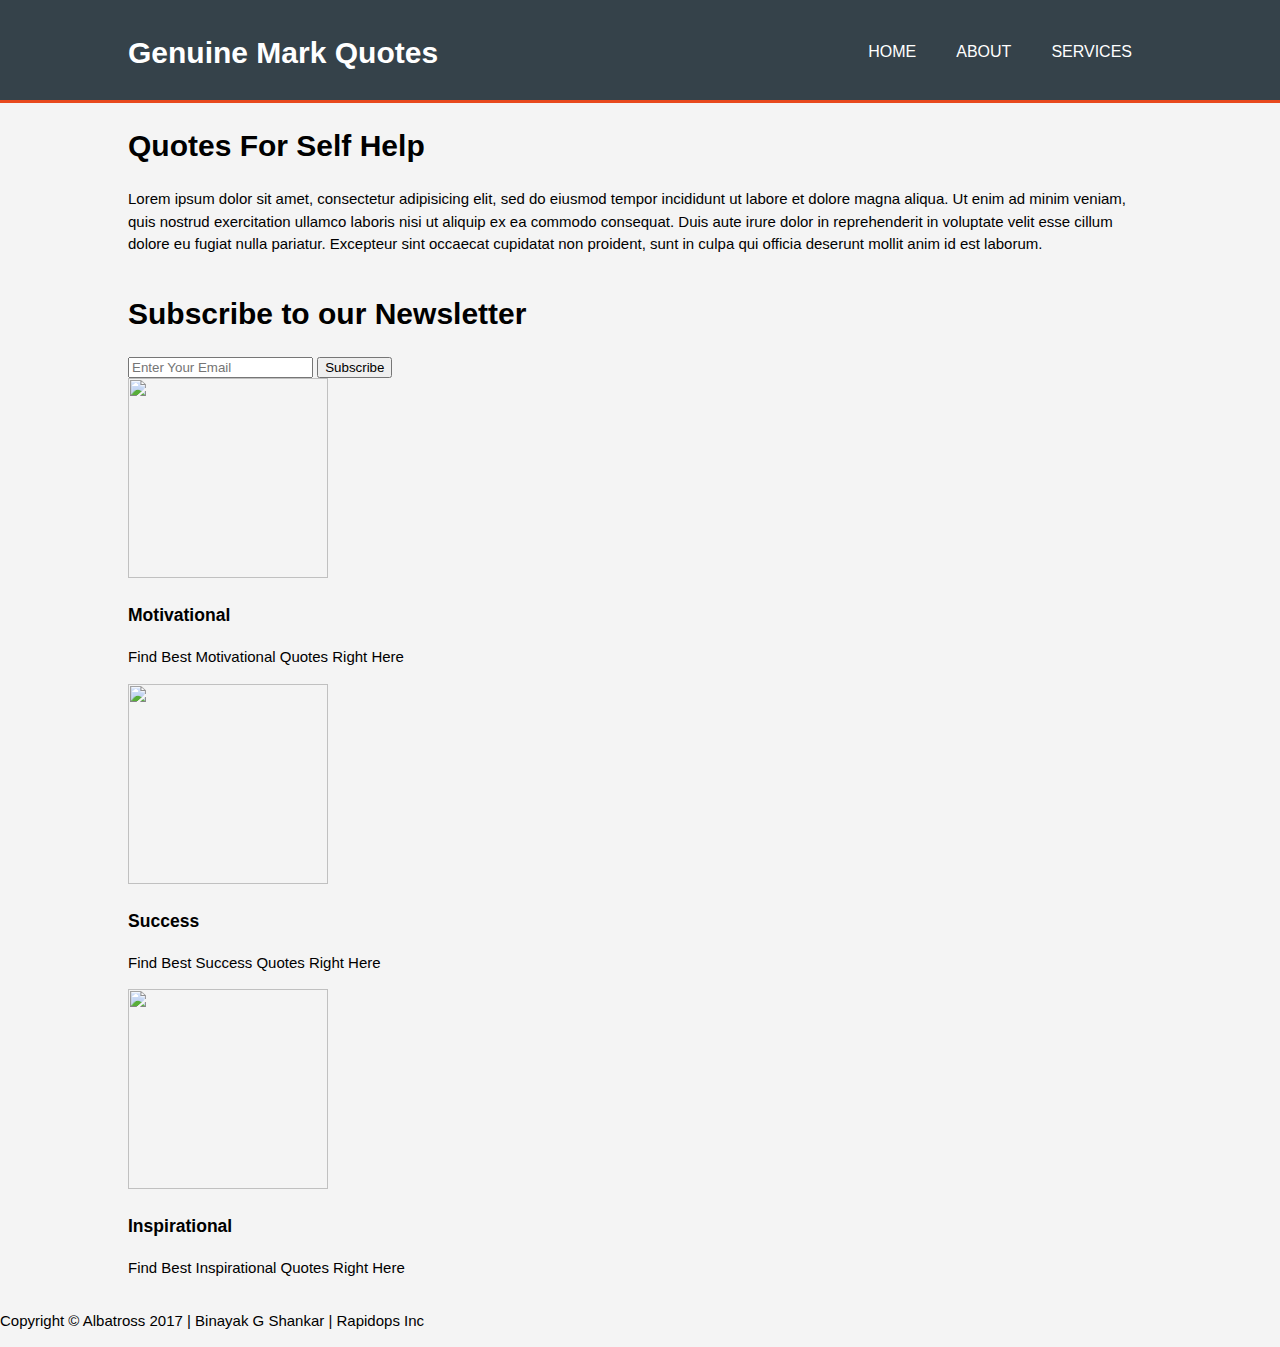
==== index.html @ 89940b33 "Added index file" ====
<!DOCTYPE html>
<html>
<head>
	<title>Acme Web Designing | Welcome</title>
	<link rel="stylesheet" href="./css/style.css">
	<meta name="viewport" content="width=device-width">
	<meta name="author" content="binayak shankar">
</head>
<body>
<header>
	<div class="container">
		<div id="branding">
			<h1>Genuine Mark Quotes</h1>
		</div>
		<nav>
			<ul>
				<li><a href="index.html">Home</a></li>
				<li><a href="about.html">About</a></li>
				<li><a href="services.html">Services</a></li>
			</ul>
		</nav>
	</div>
</header>

<section id="showcase">
<div class="container">
<h1>Quotes For Self Help</h1>
<p>Lorem ipsum dolor sit amet, consectetur adipisicing elit, sed do eiusmod
tempor incididunt ut labore et dolore magna aliqua. Ut enim ad minim veniam,
quis nostrud exercitation ullamco laboris nisi ut aliquip ex ea commodo
consequat. Duis aute irure dolor in reprehenderit in voluptate velit esse
cillum dolore eu fugiat nulla pariatur. Excepteur sint occaecat cupidatat non
proident, sunt in culpa qui officia deserunt mollit anim id est laborum.
</p>
</div>	
</section>

<section id="newsletter">
	<div class="container">
		<h1>Subscribe to our Newsletter</h1>
		<form>
			<input type="email" placeholder="Enter Your Email" style="outline-color:#861C1C">
			<input type="submit" value="Subscribe" class="btn">
		</form>
	</div>
</section>

<section id="boxes">
	<div class="container">
		<div class="box">
			<img src="https://image.freepik.com/free-photo/young-beautiful-hipster-woman-in-a-flower-field-at-sunset-freed_1150-853.jpg" height="200px" width="200px">
			<h3>Motivational</h3>
			<p>Find Best Motivational Quotes Right Here</p>
		</div>
		<div class="box">
			<img src="https://image.freepik.com/free-vector/vintage-style-motivational-quote-background_23-2147574716.jpg" height="200px" width="200px">
			<h3>Success</h3>
			<p>Find Best Success Quotes Right Here</p>
		</div>
		<div class="box">
			<img src="http://www.wonko.info/ipt/xfiles/interfaces/target.bmp" width="200px" height="200px">
			<h3>Inspirational</h3>
			<p>Find Best Inspirational Quotes Right Here</p>
		</div>
	</div>
</section>

<footer>
	<p>Copyright &copy; Albatross 2017 | Binayak G Shankar | Rapidops Inc </p>
</footer>
</body>
</html>
---- css/style.css ----
body
{
	font-family: arial, helvetica, sans-serif;
	font-size: 15px;
	line-height: 1.5;
	/*
	we can also do 
	font: 15px/1.5 Arial, Heveletica, sans-serif;
	*/
	margin:0;
	padding:0;
	background-color: #f4f4f4;
}

/*Global*/
.container
{
width: 80%;
overflow: hidden;
margin:auto;
}

/*Header*/
header
{
	color:#ffffff;
	background: #35424a;
	padding-top: 30px;
	min-height: 70px;
	border-bottom: #e8491d 3px solid;
}


header a 
{
	color: #ffffff;
	text-decoration: blink;
	text-transform: uppercase;
	font-size: 16px;
}

header ul
{
	padding: 0;
	margin: 0;
}
header li
{
	float:left;
	display: inline;
	padding: 0 20px 0 20px;/*top right bottom left*/	
}

header #branding
{
	float:left;
}

header #branding h1
{
	margin: 0;
}



header nav
{
	margin-top: 10px;
	float : right;
}
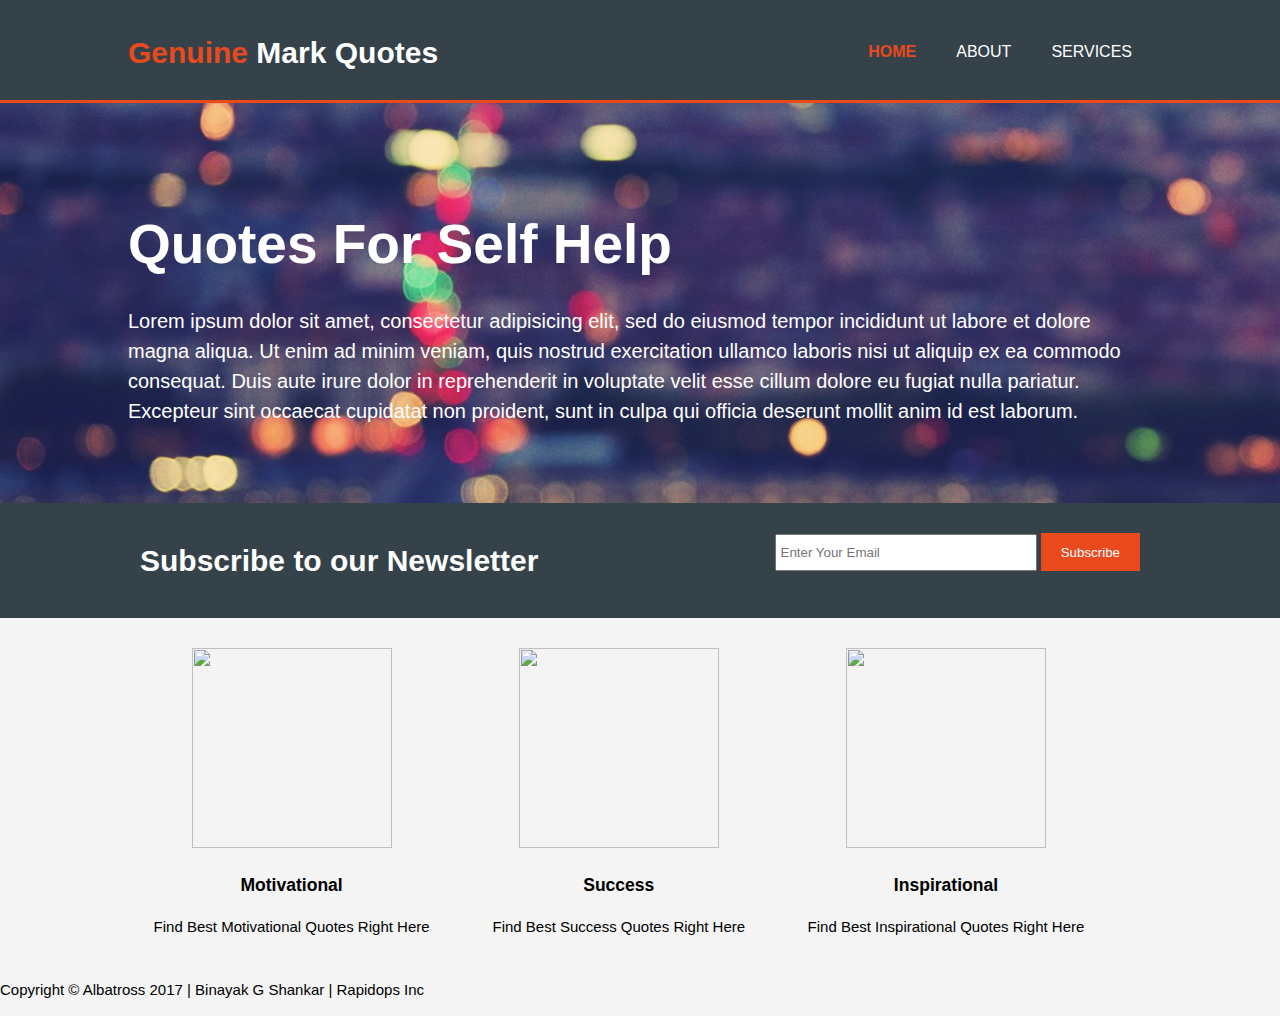
==== commit 41fcdc35: "CSS added with effects" ====
--- a/index.html
+++ b/index.html
@@ -10,13 +10,13 @@
 <header>
 	<div class="container">
 		<div id="branding">
-			<h1>Genuine Mark Quotes</h1>
+			<h1><span class="highlight">Genuine</span> Mark Quotes</h1>
 		</div>
 		<nav>
 			<ul>
-				<li><a href="index.html">Home</a></li>
-				<li><a href="about.html">About</a></li>
-				<li><a href="services.html">Services</a></li>
+				<li class="current"><a href="index.html">Home</a></li>
+				<li ><a href="about.html">About</a></li>
+				<li ><a href="services.html">Services</a></li>
 			</ul>
 		</nav>
 	</div>
--- a/css/style.css
+++ b/css/style.css
@@ -13,6 +13,15 @@
 }
 
 /*Global*/
+.btn
+{
+	background-color: #e8491d;
+	height: 38px;
+	border:none;
+	padding-left: 20px;
+	padding-right: 20px;
+	color:#ffffff;
+}
 .container
 {
 width: 80%;
@@ -20,6 +29,11 @@
 margin:auto;
 }
 
+ul
+{
+	margin:0;
+	padding:0;
+}
 /*Header*/
 header
 {
@@ -39,11 +53,6 @@
 	font-size: 16px;
 }
 
-header ul
-{
-	padding: 0;
-	margin: 0;
-}
 header li
 {
 	float:left;
@@ -67,4 +76,82 @@
 {
 	margin-top: 10px;
 	float : right;
+}
+
+
+header .highlight, header .current a 
+{
+	color:#e8491d;
+	font-weight: bold;
+}
+ header a:hover
+ {
+ 	color:#cccccc;
+ 	font-weight: bold;
+ }
+
+
+ /*Showcase*/
+
+ #showcase
+ {
+ 	min-height: 400px;
+ 	background:url("../img/img-01.jpg") no-repeat 0 -400px;
+ 	color: #ffffff;
+ }
+
+ #showcase h1
+ {
+ 	margin-top: 100px;
+ 	font-size: 55px;
+ 	margin-bottom: 10px;
+ }
+
+ #showcase p
+ {
+ 	font-size: 20px;
+ }
+
+ /*Newsletter*/
+
+ #newsletter
+ {
+ 	padding: 15px;
+ 	color:#ffffff;
+ 	background:#35424a; 
+ }
+
+
+ #newsletter h1
+ {
+ 	float:left;
+ }
+
+ #newsletter form
+ {
+ 	float: right;
+ 	margin-top: 15px;
+ }
+
+ #newsletter input[type="email"]
+ {
+ 	padding:4px;
+ 	height: 25px;
+ 	width: 250px;
+ }
+
+
+/*Boxes*/
+
+#boxes
+{
+	margin-top: 20px;
+}
+
+#boxes .box
+{
+	float:left;
+	width:30%;
+	padding:10px;
+	text-align: center;
 }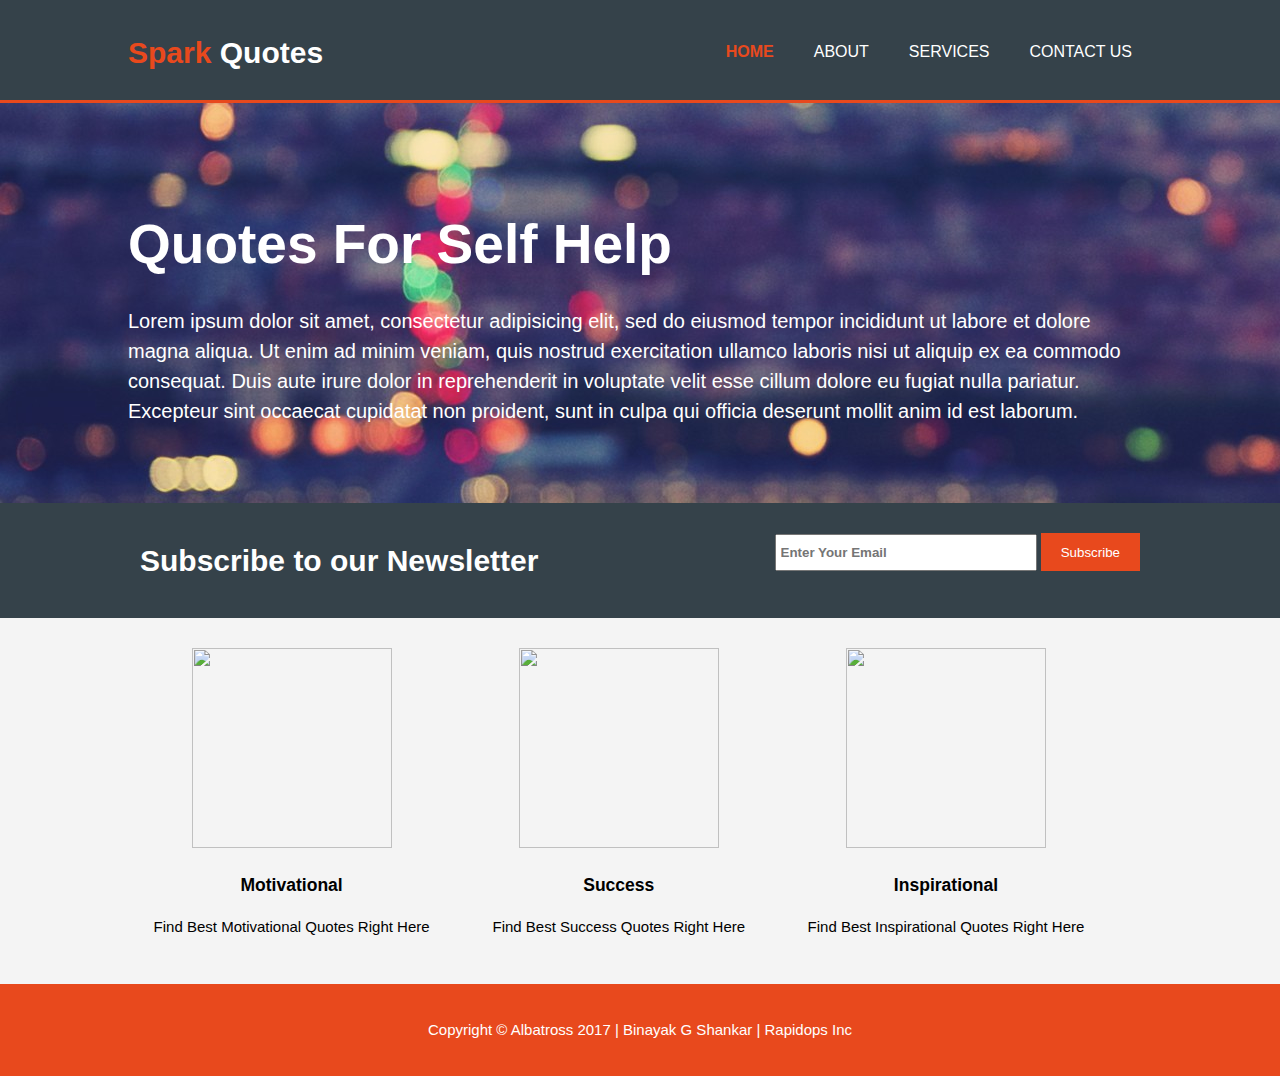
==== commit 2754bc2c: "Service file added" ====
--- a/index.html
+++ b/index.html
@@ -5,18 +5,20 @@
 	<link rel="stylesheet" href="./css/style.css">
 	<meta name="viewport" content="width=device-width">
 	<meta name="author" content="binayak shankar">
+	<link href="https://fonts.googleapis.com/css?family=Slabo+27px" rel="stylesheet">
 </head>
 <body>
 <header>
 	<div class="container">
 		<div id="branding">
-			<h1><span class="highlight">Genuine</span> Mark Quotes</h1>
+			<h1><span class="highlight">Spark</span> Quotes</h1>
 		</div>
 		<nav>
 			<ul>
 				<li class="current"><a href="index.html">Home</a></li>
 				<li ><a href="about.html">About</a></li>
 				<li ><a href="services.html">Services</a></li>
+				<li ><a href="contact.html">Contact Us</a></li>
 			</ul>
 		</nav>
 	</div>
--- a/css/style.css
+++ b/css/style.css
@@ -1,6 +1,6 @@
 body
 {
-	font-family: arial, helvetica, sans-serif;
+	font-family: arial, helvetica, sans-serif, Slabo;
 	font-size: 15px;
 	line-height: 1.5;
 	/*
@@ -13,6 +13,15 @@
 }
 
 /*Global*/
+.dark
+{
+padding: 15px;
+background-color: #35424a;
+color:#ffffff;
+margin-top: 10px;
+margin-bottom: 10px;
+}
+
 .btn
 {
 	background-color: #e8491d;
@@ -83,6 +92,7 @@
 {
 	color:#e8491d;
 	font-weight: bold;
+
 }
  header a:hover
  {
@@ -138,6 +148,8 @@
  	padding:4px;
  	height: 25px;
  	width: 250px;
+ 	color:#001f3f;
+ 	font-weight: bold;
  }
 
 
@@ -154,4 +166,27 @@
 	width:30%;
 	padding:10px;
 	text-align: center;
+}
+
+/*Sidebar*/
+#sidebar
+{
+float:right;
+width:30%;
+}
+/*main col*/
+
+#main-col
+{
+	float:left;
+	width: 65%;
+}
+/*footer*/
+footer
+{
+	padding: 20px;
+	color:#ffffff;
+	margin-top: 20px;
+	background-color: #e8491d;
+	text-align: center;
 }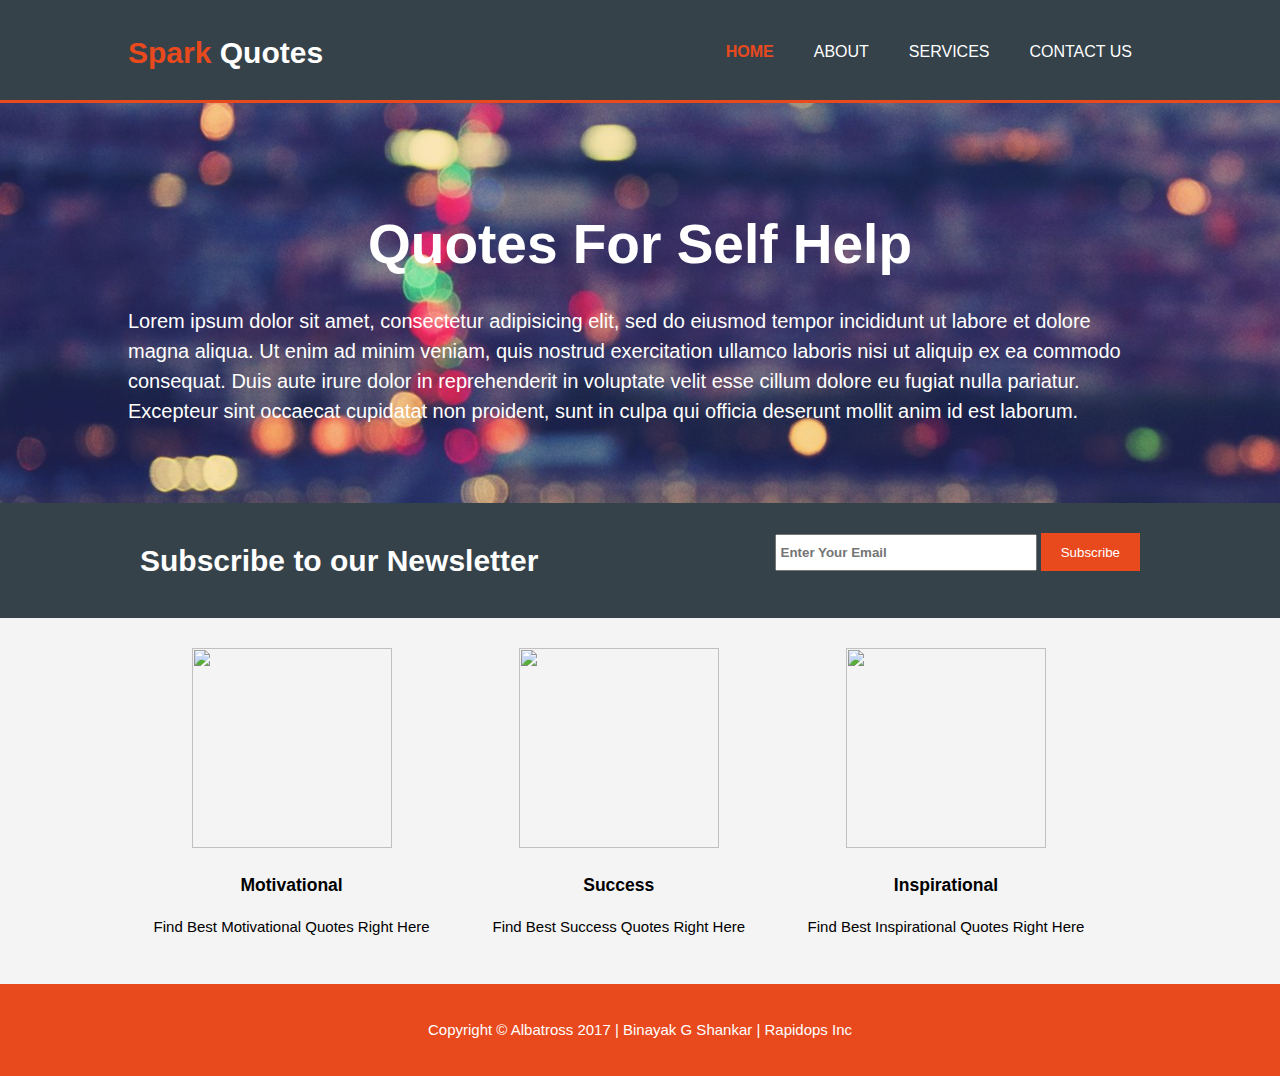
==== commit ef5bf2d2: "Alignment settings" ====
--- a/index.html
+++ b/index.html
@@ -1,7 +1,7 @@
 <!DOCTYPE html>
 <html>
 <head>
-	<title>Acme Web Designing | Welcome</title>
+	<title>Spark | Welcome</title>
 	<link rel="stylesheet" href="./css/style.css">
 	<meta name="viewport" content="width=device-width">
 	<meta name="author" content="binayak shankar">
--- a/css/style.css
+++ b/css/style.css
@@ -76,6 +76,7 @@
 
 header #branding h1
 {
+	text-align: center;
 	margin: 0;
 }
 
@@ -115,6 +116,7 @@
  	margin-top: 100px;
  	font-size: 55px;
  	margin-bottom: 10px;
+ 	text-align: center;
  }
 
  #showcase p
@@ -169,19 +171,39 @@
 }
 
 /*Sidebar*/
-#sidebar
+aside#sidebar
 {
 float:right;
 width:30%;
 }
-/*main col*/
+
+aside#sidebar .quote input, aside#sidebar .quote textarea
+{
+width:90%;
+padding: 5px;
+}
+
+/*Article in about us page*/
 
 #main-col
 {
 	float:left;
 	width: 65%;
 }
+
+/*services*/
+
+ul#services li
+{
+list-style: none;
+padding:20px;
+border: #cccccc solid 1px;
+margin-bottom: 5px;
+background-color: #e6e6e6;
+}
+
 /*footer*/
+
 footer
 {
 	padding: 20px;
@@ -189,4 +211,6 @@
 	margin-top: 20px;
 	background-color: #e8491d;
 	text-align: center;
-}+}
+
+/*Media Query*/